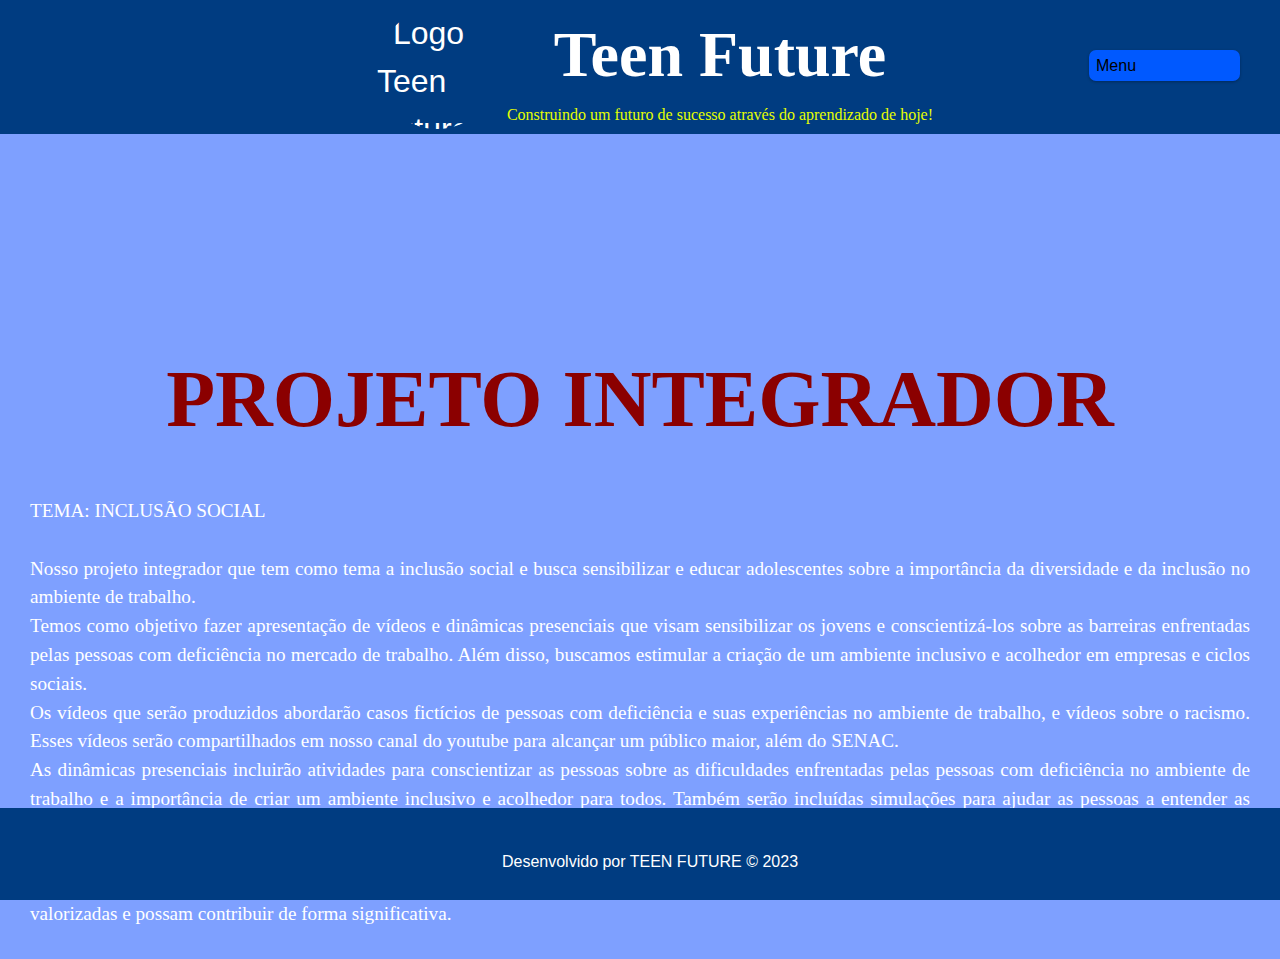
==== PROINT.html @ b93ebb3b "Add files via upload" ====
<!DOCTYPE html>
<html lang="pt_BR">
  <head>
    <meta charset="UTF-8" />
    <meta name="viewport" content="width=device-width, initial-scale=1.0" />
    <title>Teen Future</title>
        <link rel="stylesheet" href="prointsty.css" />
    <link rel="preconnect" href="https://fonts.googleapis.com" />
    <link rel="preconnect" href="https://fonts.gstatic.com" crossorigin />
    <link
      href="https://fonts.googleapis.com/css2?family=Roboto:ital,wght@0,400;1,700&display=swap"
      rel="stylesheet"/>
      <script src="tfmain.js"></script>
      <header id="header">
            <div class="avatar">
                <a href="tfindex.html">
                  <img src="imagens/teenfuturelogo.png" alt="Logo Teen Future" id="logo" />
                </a>
              </div>
              
            <div class="NomeEslogan">
              <h1 id="tf">Teen Future</h1>
              <p>Construindo um futuro de sucesso através do aprendizado de hoje!</p>
            </div>
          </div>
        </div>
        <select>
          <option value="#">Menu</option>
          <option value="sociais.html">Redes Sociais</option>
          <option value="eqps.html">Nossas
            Equipes
          </option>
          <option value="PROINT.html">Projeto Integrador I
          </option>
        </select>
  </header>
</head>
    <main>
      <div class="PIN">
        <h2>PROJETO INTEGRADOR</h2>
        <p>
          TEMA: INCLUSÃO SOCIAL
          <br />
          <br />
          Nosso projeto integrador que tem como tema a inclusão social e busca sensibilizar e educar adolescentes sobre a importância da diversidade e da inclusão no ambiente de trabalho.
          <br>
          Temos como objetivo fazer apresentação de vídeos e dinâmicas presenciais que visam sensibilizar os jovens e conscientizá-los sobre as barreiras enfrentadas pelas pessoas com deficiência no mercado de trabalho. Além disso, buscamos estimular a criação de um ambiente inclusivo e acolhedor em empresas e ciclos sociais.
          <br>
          Os vídeos que serão produzidos abordarão casos fictícios de pessoas com deficiência e suas experiências no ambiente de trabalho, e vídeos sobre o racismo. Esses vídeos serão compartilhados em nosso canal do youtube para alcançar um público maior, além do SENAC.
          <br>
          As dinâmicas presenciais incluirão atividades para conscientizar as pessoas sobre as dificuldades enfrentadas pelas pessoas com deficiência no ambiente de trabalho e a importância de criar um ambiente inclusivo e acolhedor para todos. Também serão incluídas simulações para ajudar as pessoas a entender as dificuldades que as pessoas com deficiência enfrentam em seu dia a dia.
          <br>
          Esse projeto é uma oportunidade de aprender e compartilhar experiências, promovendo a inclusão social e valorizando a diversidade no ambiente de trabalho. Com a conscientização e sensibilização, esperamos criar um ambiente mais inclusivo e acolhedor em empresas e ciclos sociais, onde todas as pessoas sejam valorizadas e possam contribuir de forma significativa.
          <br />
        </p>
      </div>
    </main>
    <footer>
      <p>Desenvolvido por TEEN FUTURE © 2023</p>
    </footer>

    <script>
      const selectMenu = document.querySelector('header select')
      selectMenu.onchange = function () {
        const selectedValue = selectMenu.value
        if (selectedValue) {
          window.location.href = selectedValue
        }
      }
    </script>
  </body>
</html>
---- prointsty.css ----
/* Cascading Stylesheet */

header {
  padding-top: 70px;
  top: 0;
  width: 100%;
  transition: top 0.3s ease-in-out;
  display: flex;
  align-items: center;
  justify-content: center;
  position: fixed;
  left: 0;
  right: 0;
  background-color: #003c81;
  color: #ffffff;
  padding: 5px;
  font-size: 2rem;
  z-index: 999;
}

header.hide {
  transform: translateY(-80px);
}

.avatar {
  position: left;
  display: flex;
  align-items: left;
  margin-left: 20px;
}

.avatar img {
  width: 120px;
  height: 120px;
  border-radius: 50%;
  margin-right: 10px;
}

.avatar span {
  font-size: 1.2rem;
}

.NomeEslogan {
  font-family: Chalkduster, fantasy;
  text-align: center;
}

.NomeEslogan h1 {
  font-family: Snell Roundhand, cursive;
  font-size: 4rem;
  margin: 0;
}

.NomeEslogan p {
  font-size: 1rem;
  margin: 0;
  color: #e5ff00;
}

h1 {
  font-size: 1.5rem;
  margin-top: 1.5rem;
}

a {
  color: var(--pink);
  text-decoration: none;
  margin-top: 0.25rem;
  display: flex;
  gap: 0.75rem;
  justify-content: center;
  align-items: center;
}

p {
  margin-top: 2rem;
}

ul {
  margin-top: 4rem;
  list-style: none;
  padding: 0;
  display: flex;
  gap: 0.5rem;
  justify-content: center;
}

section {
  display: flex;
  flex-wrap: wrap;
  justify-content: center;
  padding: 20px;
  max-width: 1200px;
  margin: 0 auto;
}

body {
  box-sizing: border-box;
  margin: 0;
  padding: 0;
  --blue: hsl(242, 100%, 50%);
  --red: hsl(0, 71%, 19%);
  font-family: 'Roboto', sans-serif;
  -webkit-font-smoothing: antialiased;
  display: grid;
  place-items: center;
  font-family: sans-serif;
  font-size: 16px;
  line-height: 1.5;
  color: #ffffff;
  background-color: #7ea0ff;
}

main {
  position: relative;
  background: url(images/background.svg) no-repeat center/cover;
  width: 100vw;
  min-height: 812px;
  height: 100vh;
}

#userLink:hover {
  border-radius: 10px;
  background: linear-gradient(
    to right,
    rgb(97, 0, 0),
    rgb(255, 0, 0),
    rgb(88, 0, 0)
  );
}


.PIN {
  font-family: long island;
  position: absolute;
  top: 70%;
  left: 0;
  transform: translateY(-50%);
  text-align: center;
}

.PIN p{
  font-family: "Bookman Old Style";
  font-size: 1.2rem;
  text-align: justify;
  color: #ffffff;
  word-wrap: break-word;
  margin: 30px;
}

.PIN h2 {
  margin: 0 20%;
  padding: 8px 0;
  color: #8b0000;
  text-align: center;
  margin: 30px;
  font-size: 5rem;
}

footer {
  position: fixed;
  left: 0;
  bottom: 0;
  width: 100%;
  z-index: 999;
  background-color: #003c81;;
  /*background-color: #8b0000;*/
  color: #ffffff;
  padding: 10px;
  text-align: center;
  font-size: 1rem;
}

.footer-menu {
  display: flex;
  flex-wrap: wrap;
  justify-content: center;
  list-style: none;
  margin-top: 10px;
}

.footer-menu li {
  margin-right: 20px;
}

.footer-menu li:last-child {
  margin-right: 0;
}
.footer-menu a {
  color: #f5ff85;
  text-decoration: none;
  transition: color 0.2s ease-in-out;
}

.footer-menu a:hover {
  color: #faffb1;
}

.wrapper {
  min-height: calc(100vh - 60px); /* 60px é a altura do footer */
  display: flex;
  flex-direction: column;
}

main {
  flex-grow: 1;
}

  
  @media screen and (max-height: 700px) {
    footer {
      position: relative;
      z-index: 1;
    }
  }
  select {
    position: absolute;
    top: 50px;
    right: 50px;
    float: right;
    font-size: 16px;
    color: #000000;
    background-color: #0059ff;
    border-radius: 7px;
    padding: 7px;
    border: none;
    box-shadow: 0px 1px 3px rgba(0, 0, 0, 0.3);
    appearance: none;
    
  }
  
  select:hover {
    border-style: solid;
    border-color: #8b0000;
    transition: 0.1s;
    border-bottom-color: #8b0000;
    border-radius: 15%;
  }
  
  select:focus {
    outline: none;
    box-shadow: 0px 1px 5px rgba(0, 0, 0, 0.5);
  }

  #userLink:hover {
    border-radius: 10px;
    background: linear-gradient(
      to right,
      rgb(13, 5, 103),
      rgb(255, 0, 0),
      rgb(255, 255, 0)
    );
  }
  .rede:hover {
    border-style: solid;
    border-color: #e00d0d;
    border-bottom-color: #e00d0d;
    border-radius: 20%;
  }
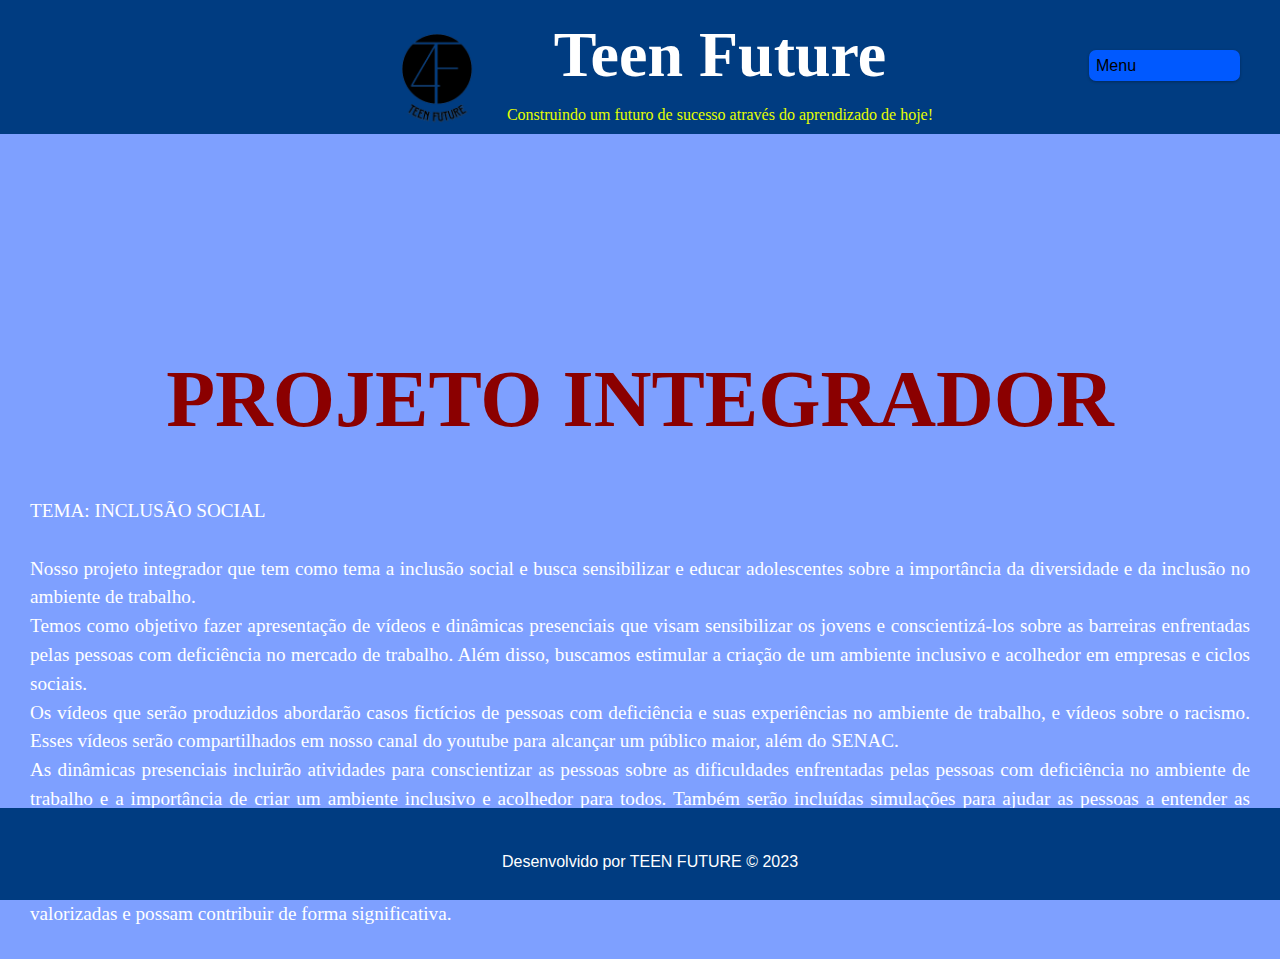
==== commit fb0f9965: "Update PROINT.html" ====
--- a/PROINT.html
+++ b/PROINT.html
@@ -13,7 +13,7 @@
       <script src="tfmain.js"></script>
       <header id="header">
             <div class="avatar">
-                <a href="tfindex.html">
+                <a href="index.html">
                   <img src="imagens/teenfuturelogo.png" alt="Logo Teen Future" id="logo" />
                 </a>
               </div>
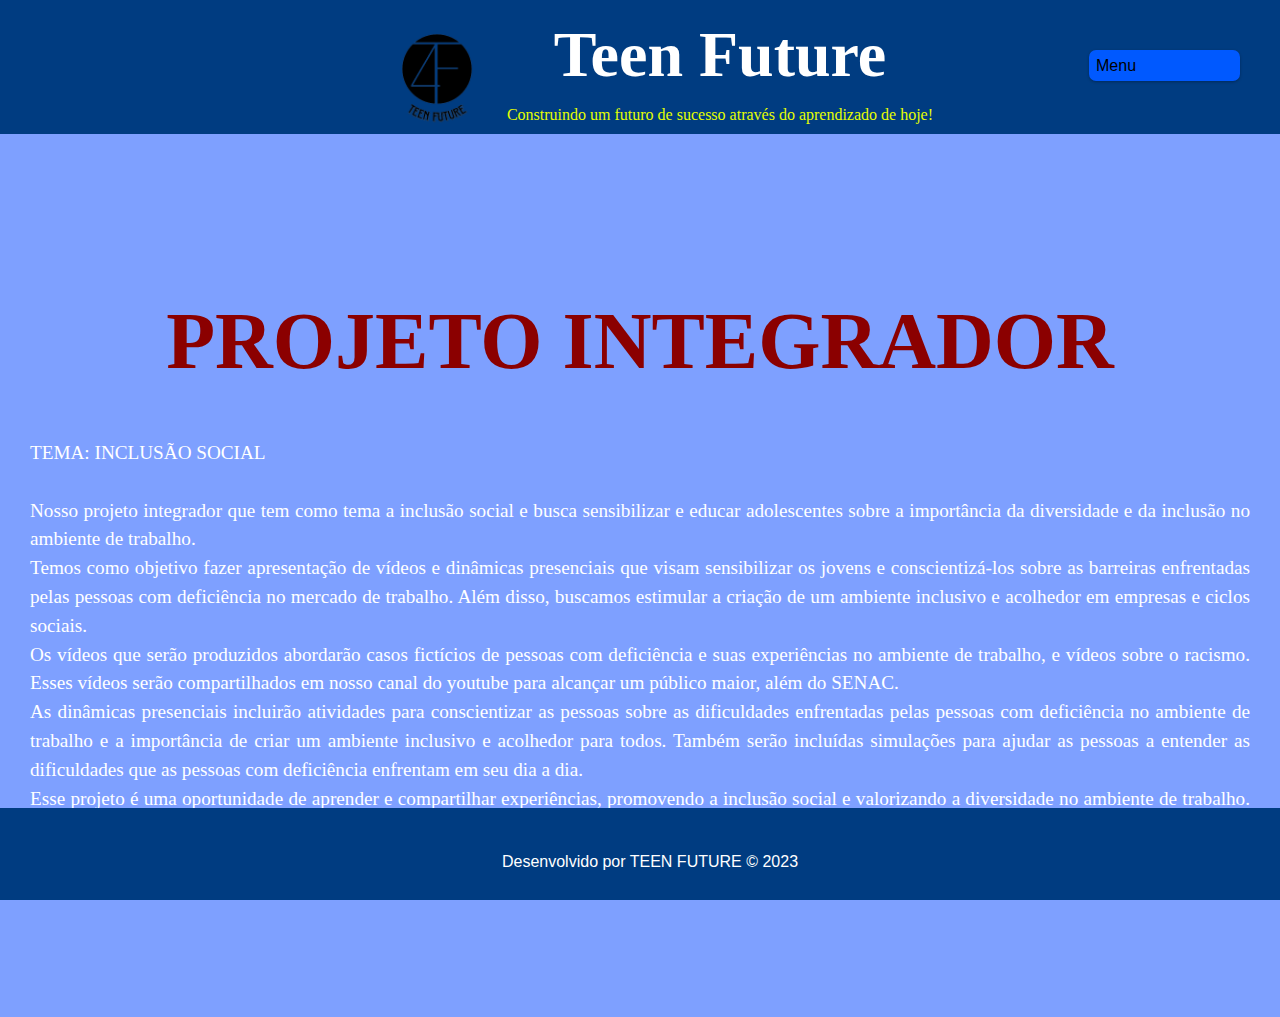
==== commit 21286be4: "Update PROINT.html" ====
--- a/PROINT.html
+++ b/PROINT.html
@@ -52,6 +52,10 @@
           <br>
           Esse projeto é uma oportunidade de aprender e compartilhar experiências, promovendo a inclusão social e valorizando a diversidade no ambiente de trabalho. Com a conscientização e sensibilização, esperamos criar um ambiente mais inclusivo e acolhedor em empresas e ciclos sociais, onde todas as pessoas sejam valorizadas e possam contribuir de forma significativa.
           <br />
+          <br />
+          <br />
+          <br />
+          <br />
         </p>
       </div>
     </main>
@@ -68,5 +72,18 @@
         }
       }
     </script>
+
+  <script>
+    let prevScrollpos = window.pageYOffset
+window.onscroll = function () {
+  const currentScrollPos = window.pageYOffset
+  if (prevScrollpos > currentScrollPos) {
+    document.querySelector('footer').classList.remove('hide')
+  } else {
+    document.querySelector('footer').classList.add('hide')
+  }
+  prevScrollpos = currentScrollPos
+}
+</script>
   </body>
 </html>
--- a/prointsty.css
+++ b/prointsty.css
@@ -131,6 +131,8 @@
 
 
 .PIN {
+  padding-top:5;
+  padding-bottom:10;
   font-family: long island;
   position: absolute;
   top: 70%;
@@ -140,6 +142,7 @@
 }
 
 .PIN p{
+  padding-bottom: 5;
   font-family: "Bookman Old Style";
   font-size: 1.2rem;
   text-align: justify;
@@ -149,57 +152,13 @@
 }
 
 .PIN h2 {
+ padding-top: 70px;
   margin: 0 20%;
   padding: 8px 0;
   color: #8b0000;
   text-align: center;
   margin: 30px;
   font-size: 5rem;
-}
-
-footer {
-  position: fixed;
-  left: 0;
-  bottom: 0;
-  width: 100%;
-  z-index: 999;
-  background-color: #003c81;;
-  /*background-color: #8b0000;*/
-  color: #ffffff;
-  padding: 10px;
-  text-align: center;
-  font-size: 1rem;
-}
-
-.footer-menu {
-  display: flex;
-  flex-wrap: wrap;
-  justify-content: center;
-  list-style: none;
-  margin-top: 10px;
-}
-
-.footer-menu li {
-  margin-right: 20px;
-}
-
-.footer-menu li:last-child {
-  margin-right: 0;
-}
-.footer-menu a {
-  color: #f5ff85;
-  text-decoration: none;
-  transition: color 0.2s ease-in-out;
-}
-
-.footer-menu a:hover {
-  color: #faffb1;
-}
-
-.wrapper {
-  min-height: calc(100vh - 60px); /* 60px é a altura do footer */
-  display: flex;
-  flex-direction: column;
 }
 
 main {
@@ -257,3 +216,51 @@
     border-bottom-color: #e00d0d;
     border-radius: 20%;
   }
+
+footer {
+  position: fixed;
+  left: 0;
+  bottom: 0;
+  width: 100%;
+  z-index: 0;
+  background-color: #003c81;;
+  /*background-color: #8b0000;*/
+  color: #ffffff;
+  padding: 10px;
+  text-align: center;
+  font-size: 1rem;
+  transition: bottom 0.3s ease-out;
+}
+
+footer.hide {
+  bottom: -50px;
+}
+
+.footer-menu {
+  display: flex;
+  flex-wrap: wrap;
+  justify-content: center;
+  list-style: none;
+  margin-top: 10px;
+}
+
+.footer-menu li {
+  margin-right: 20px;
+}
+
+.footer-menu li:last-child {
+  margin-right: 0;
+}
+.footer-menu a {
+  color: #f5ff85;
+  text-decoration: none;
+  transition: color 0.2s ease-in-out;
+}
+
+.footer-menu a:hover {
+  color: #faffb1;
+}
+
+  .wrapper {
+    padding-bottom: 5px; /* ou altura do footer */
+  }
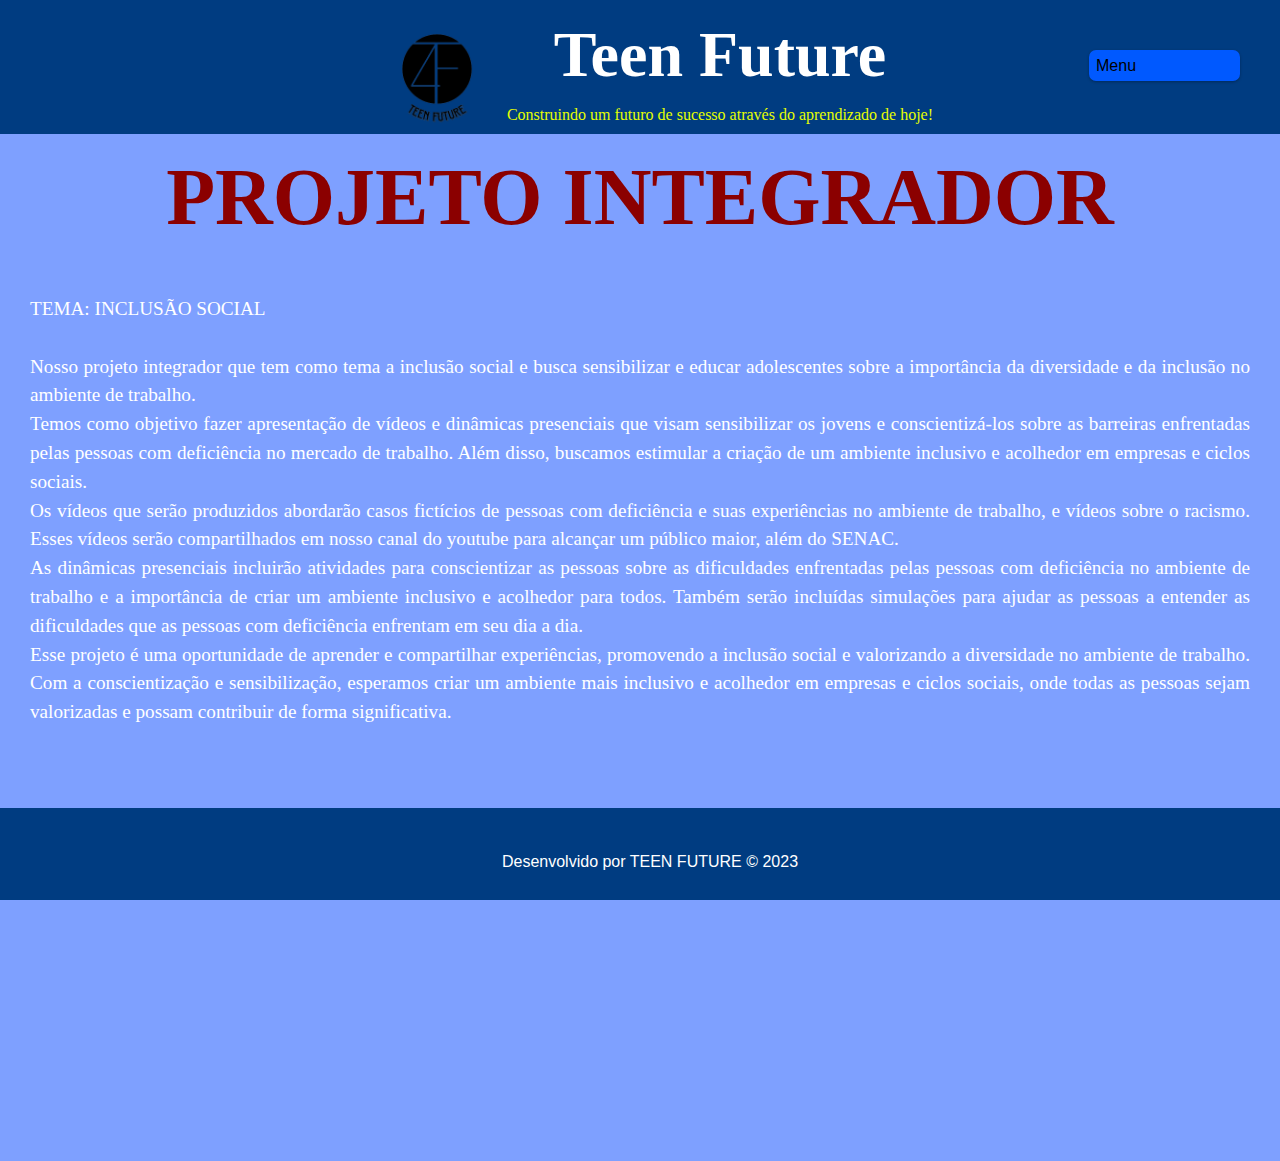
==== commit 1c98cc7e: "Update PROINT.html" ====
--- a/PROINT.html
+++ b/PROINT.html
@@ -56,6 +56,16 @@
           <br />
           <br />
           <br />
+          <br />
+          <br />
+          <br />
+          <br />
+          <br />
+          <br />
+          <br />
+          <br />
+          <br />
+          <br />
         </p>
       </div>
     </main>
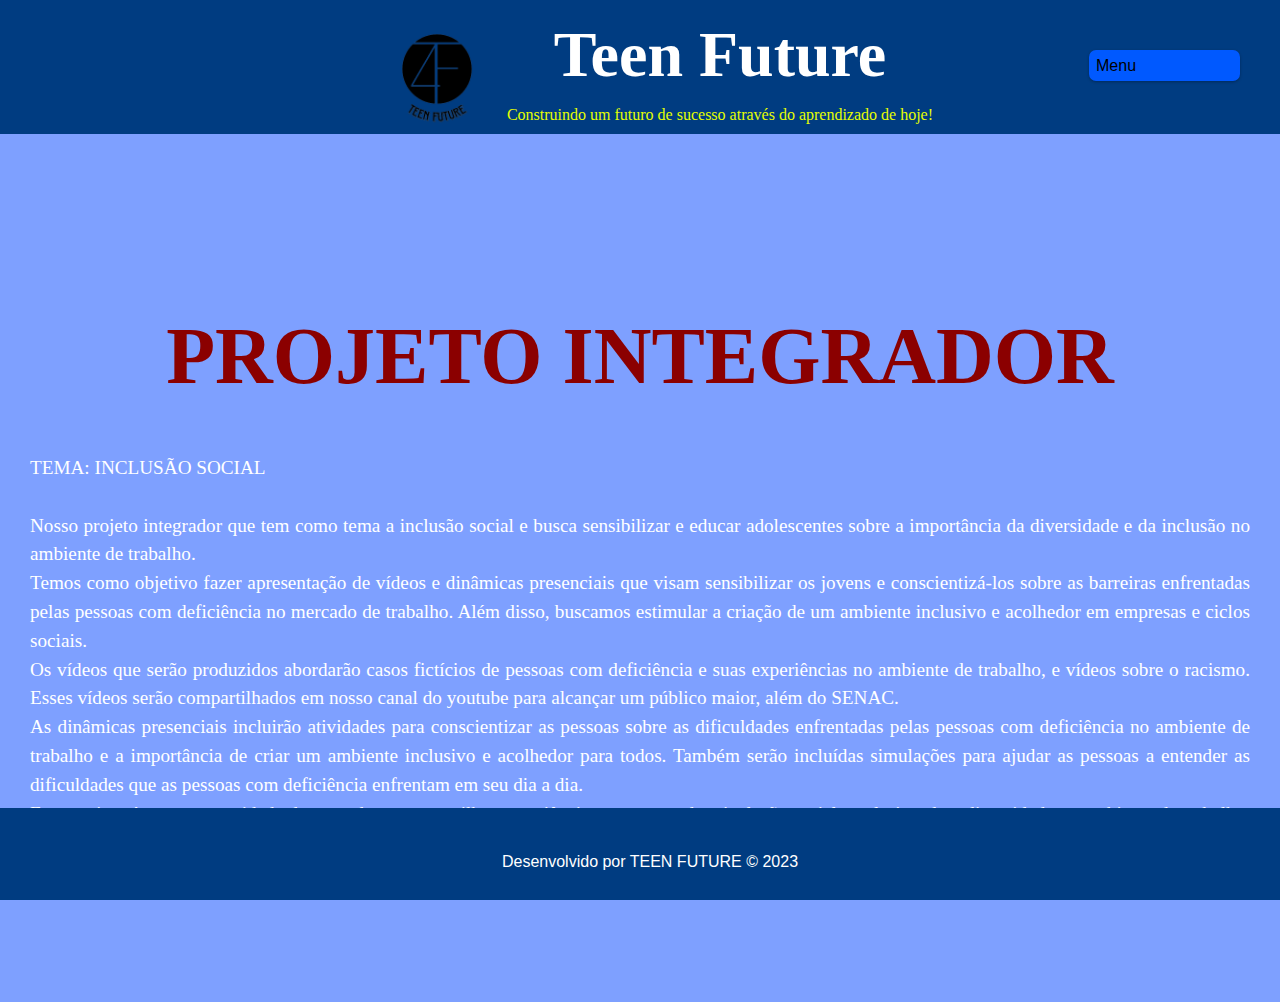
==== commit 6e8f5e2a: "Update PROINT.html" ====
--- a/PROINT.html
+++ b/PROINT.html
@@ -53,19 +53,8 @@
           Esse projeto é uma oportunidade de aprender e compartilhar experiências, promovendo a inclusão social e valorizando a diversidade no ambiente de trabalho. Com a conscientização e sensibilização, esperamos criar um ambiente mais inclusivo e acolhedor em empresas e ciclos sociais, onde todas as pessoas sejam valorizadas e possam contribuir de forma significativa.
           <br />
           <br />
-          <br />
-          <br />
-          <br />
-          <br />
-          <br />
-          <br />
-          <br />
-          <br />
-          <br />
-          <br />
-          <br />
-          <br />
-          <br />
+          <br>
+          <br>
         </p>
       </div>
     </main>
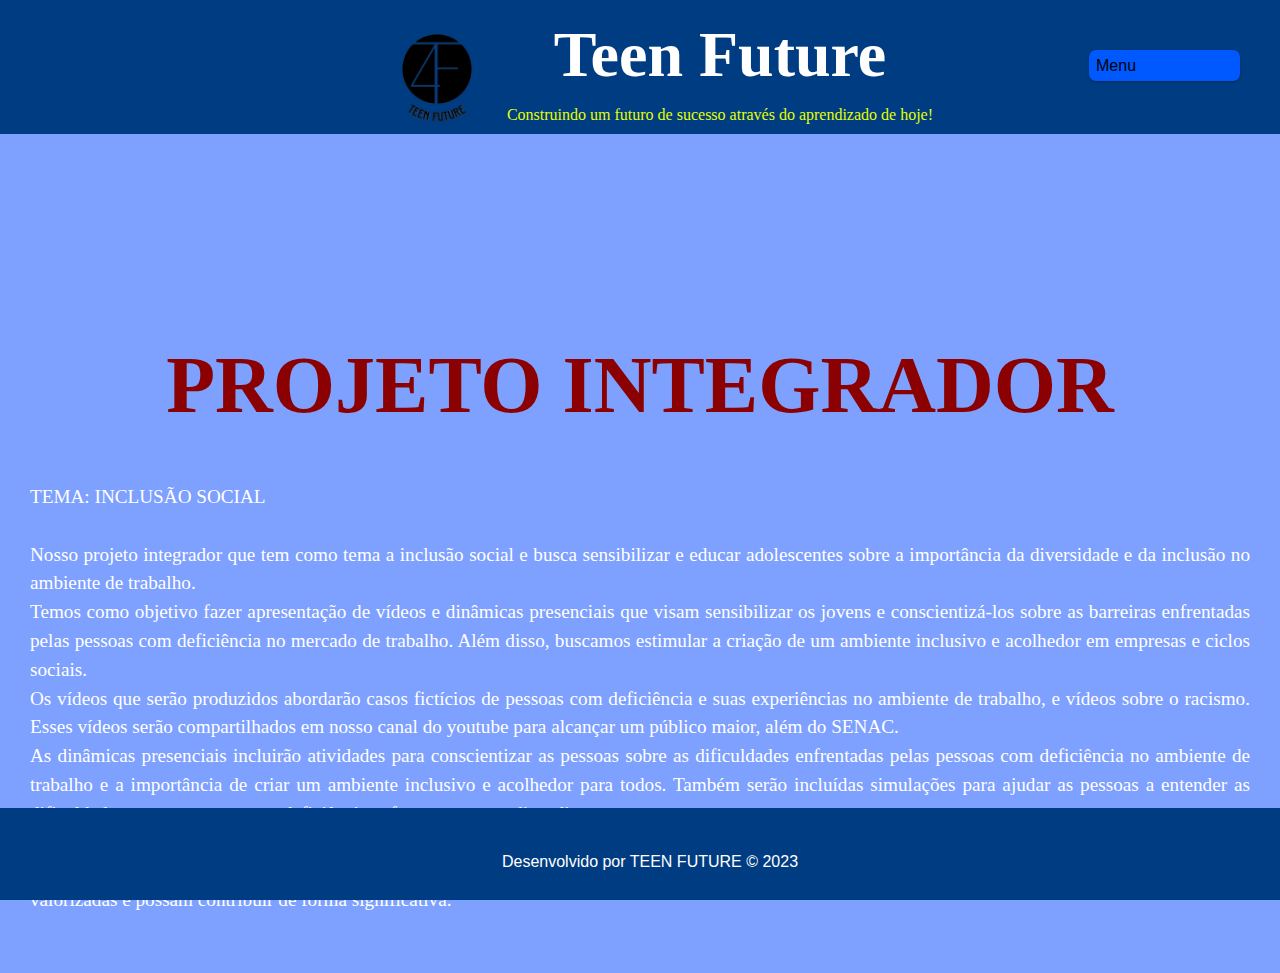
==== commit 5926e96b: "Update PROINT.html" ====
--- a/PROINT.html
+++ b/PROINT.html
@@ -53,8 +53,6 @@
           Esse projeto é uma oportunidade de aprender e compartilhar experiências, promovendo a inclusão social e valorizando a diversidade no ambiente de trabalho. Com a conscientização e sensibilização, esperamos criar um ambiente mais inclusivo e acolhedor em empresas e ciclos sociais, onde todas as pessoas sejam valorizadas e possam contribuir de forma significativa.
           <br />
           <br />
-          <br>
-          <br>
         </p>
       </div>
     </main>
